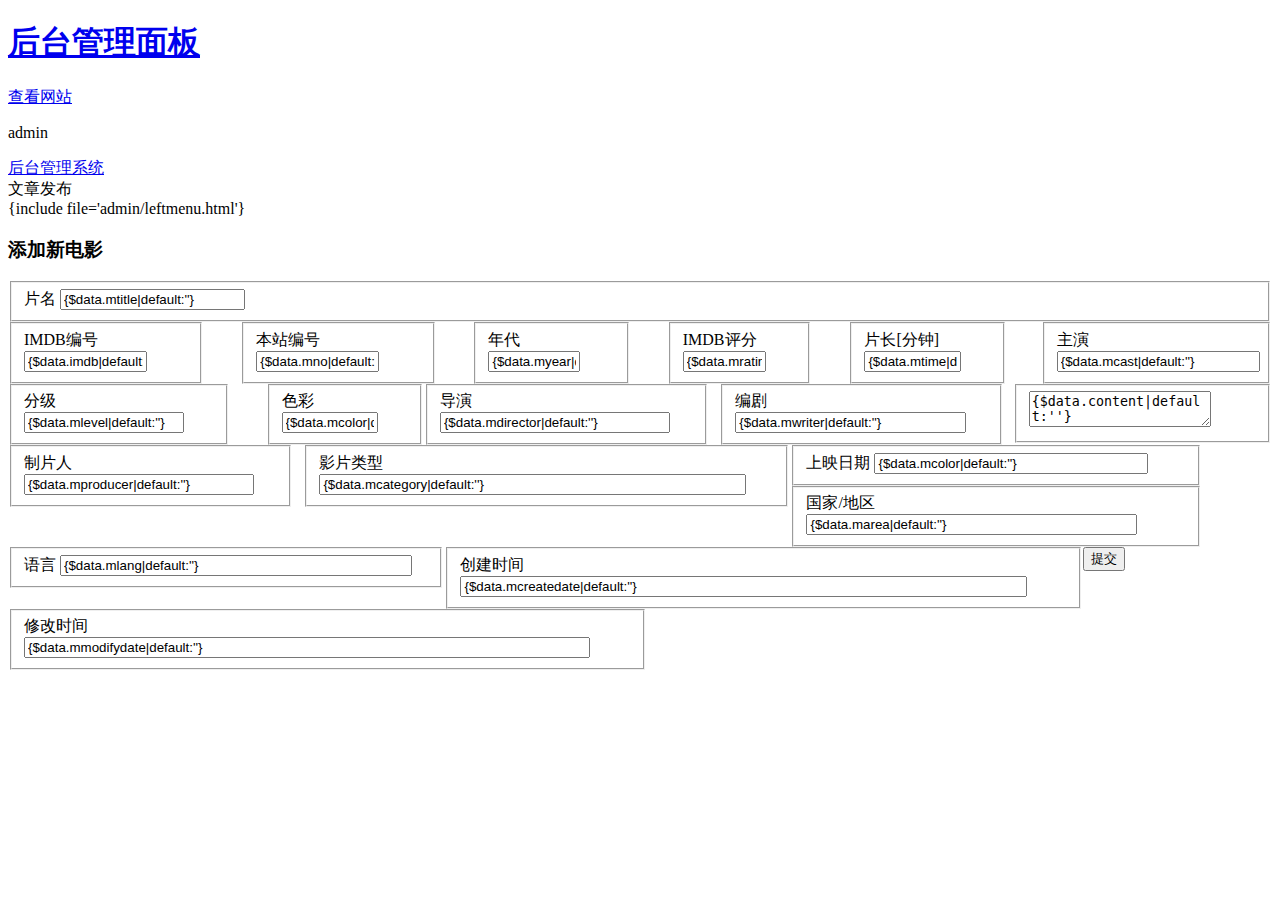
==== tpl/admin/newsadd.html @ 13e140a3 "20141103" ====
<!doctype html>
<html>
<head>
	<meta charset="utf-8"/>
	<title>后台管理系统</title>
	
	<link rel="stylesheet" href="img/css/layout.css" type="text/css" media="screen" />
	<!--[if lt IE 9]>
	<link rel="stylesheet" href="img/css/ie.css" type="text/css" media="screen" />
	<script src="img/js/html5.js"></script>
	<![endif]-->
	<script src="img/js/jquery-1.5.2.min.js" type="text/javascript"></script>
	<script src="img/js/hideshow.js" type="text/javascript"></script>
	<script src="img/js/jquery.tablesorter.min.js" type="text/javascript"></script>
	<script type="text/javascript" src="img/js/jquery.equalHeight.js"></script>
	
	<script type="text/javascript" src="img/js/ckeditor/ckeditor.js"></script>
	<script type="text/javascript" src="img/js/ckeditor/adapters/jquery.js"></script>
	<script type="text/javascript">
	$(document).ready(function() 
    	{ 
		  $("#content").ckeditor();
      	  $(".tablesorter").tablesorter(); 
      	  
   	 } 
	);
	$(document).ready(function() {

	//When page loads...
	$(".tab_content").hide(); //Hide all content
	$("ul.tabs li:first").addClass("active").show(); //Activate first tab
	$(".tab_content:first").show(); //Show first tab content

	//On Click Event
	$("ul.tabs li").click(function() {

		$("ul.tabs li").removeClass("active"); //Remove any "active" class
		$(this).addClass("active"); //Add "active" class to selected tab
		$(".tab_content").hide(); //Hide all tab content

		var activeTab = $(this).find("a").attr("href"); //Find the href attribute value to identify the active tab + content
		$(activeTab).fadeIn(); //Fade in the active ID content
		return false;
	});

});
    </script>
    <script type="text/javascript">
    $(function(){
        $('.column').equalHeight();
    });
</script>

</head>


<body>

	<header id="header">
		<hgroup>
			<h1 class="site_title"><a href="admin.php?controller=admin&method=index">后台管理面板</a></h1>
			<h2 class="section_title"></h2><div class="btn_view_site"><a href="index.php">查看网站</a></div>
		</hgroup>
	</header> <!-- end of header bar -->
	
	<section id="secondary_bar">
		<div class="user">
			<p>admin</p>
			<!-- <a class="logout_user" href="#" title="Logout">Logout</a> -->
		</div>
		<div class="breadcrumbs_container">
			<article class="breadcrumbs"><a href="admin.php？controller=admin">后台管理系统</a> <div class="breadcrumb_divider"></div> <a class="current">文章发布</a></article>
		</div>
	</section><!-- end of secondary bar -->
	
	{include file='admin/leftmenu.html'}
	
	<section id="main" class="column">
		<form id="form1" name="form1" method="post" action="admin.php?controller=admin&method=movieadd">
			<article class="module width_full">
				<header><h3>添加新电影</h3></header>
					<div class="module_content">
							<fieldset>
								<label>片名</label>
								<input type="text" name="mtitle" value="{$data.mtitle|default:''}">								
							</fieldset>
							
							<fieldset style="width:13%; float:left;margin-right: 3%;">
								<label>IMDB编号</label>
								<input type="text" name="imdb" style="width:70%;" value="{$data.imdb|default:''}">	
							</fieldset>
							<fieldset style="width:13%; float:left;margin-right: 3%;">
								<label>本站编号</label>
								<input type="text" name="mno" style="width:70%;" value="{$data.mno|default:''}">	
							</fieldset>
							<fieldset style="width:10%; float:left;margin-right: 3%;">
								<label>年代</label>
								<input type="text" name="myear"  style="width:66%;" value="{$data.myear|default:''}">
							</fieldset>
							<fieldset style="width:9%; float:left;margin-right: 3%;">
								<label>IMDB评分</label>
								<input type="text" name="mrating" style="width:66%;"  value="{$data.mrating|default:''}">
							</fieldset>
							<fieldset style="width:10%; float:left;margin-right: 3%;">
								<label>片长[分钟]</label>
								<input type="text" name="mtime" style="width:70%;"  value="{$data.mtime|default:''}">
							</fieldset>
							<fieldset style="width:15%; float:left;margin-right: 3%;">
								<label>分级</label>
								<input type="text" name="mlevel" style="width:80%;"  value="{$data.mlevel|default:''}">
							</fieldset>
							<fieldset style="width:10%; float:left;">
								<label>色彩</label>
								<input type="text" name="mcolor" style="width:70%;"  value="{$data.mcolor|default:''}">
							</fieldset>
							
							
							<fieldset style="width:20%; float:left; margin-right: 1%;">
								<label>导演</label>
								<input type="text" name="mdirector" style="width:88%;" value="{$data.mdirector|default:''}">
							</fieldset>
							<fieldset style="width:20%; float:left; margin-right: 1%;">
								<label>编剧</label>
								<input type="text" name="mwriter" style="width:88%;" value="{$data.mwriter|default:''}">
							</fieldset>
							<fieldset style="width:20%; float:left; margin-right: 1%;">
								<label>制片人</label>
								<input type="text" name="mproducer" style="width:88%;" value="{$data.mproducer|default:''}">
							</fieldset>
							<fieldset style="width:36%; float:left;">
								<label>影片类型</label>
								<input type="text" name="mcategory" style="width:92%;" value="{$data.mcategory|default:''}">
							</fieldset>
							
							<fieldset>
								<label>主演</label>
								<input type="text" name="mcast" style="width:98%;" value="{$data.mcast|default:''}">
							</fieldset>
							
							
							<fieldset style="width:30%; float:left;margin-right: 3%;">
								<label>上映日期</label>
								<input type="text" name="mcolor" style="width:70%;"  value="{$data.mcolor|default:''}">
							</fieldset>
							<fieldset style="width:30%; float:left;margin-right: 3%;">
								<label>国家/地区</label>
								<input type="text" name="marea" style="width:85%;"  value="{$data.marea|default:''}">
							</fieldset>
							<fieldset style="width:32%; float:left">
								<label>语言</label>
								<input type="text" name="mlang" style="width:85%;"  value="{$data.mlang|default:''}">
							</fieldset>
							
							
							
							<fieldset>								
								<textarea name="content" id="content">{$data.content|default:''}</textarea>
							</fieldset>
							
							<fieldset style="width:48%; float:left;">
								<label>创建时间</label>
								<input type="text" name="mcreatedate" style="width:92%;" value="{$data.mcreatedate|default:''}">
							</fieldset>
							<fieldset style="width:48%; float:left;">
								<label>修改时间</label>
								<input type="text" name="mmodifydate" style="width:92%;" value="{$data.mmodifydate|default:''}">
							</fieldset>
							
							
							<div class="clear"></div>
					</div>
				<footer>
					<div class="submit_link">
						<input type="hidden" name="id" value="{$data.uid|default:''}">
						<input type="submit" name="submit" value="提交" class="alt_btn">
					</div>
				</footer>
			</article>
		</form>
		<div class="spacer"></div>
	</section>


</body>

</html>
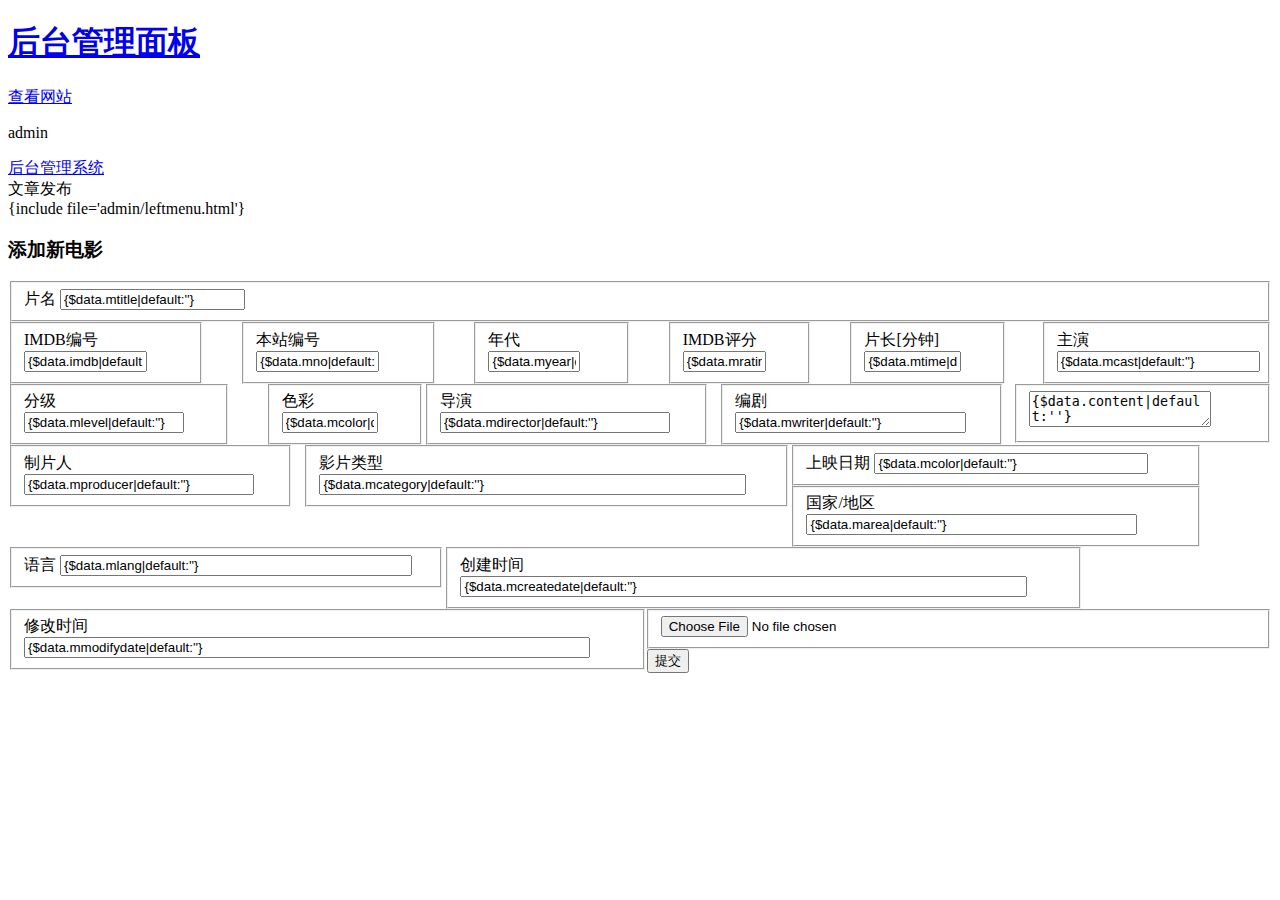
==== commit bd01d3fe: "功能小幅更新141105" ====
--- a/tpl/admin/newsadd.html
+++ b/tpl/admin/newsadd.html
@@ -76,7 +76,7 @@
 	{include file='admin/leftmenu.html'}
 	
 	<section id="main" class="column">
-		<form id="form1" name="form1" method="post" action="admin.php?controller=admin&method=movieadd">
+		<form id="form1" name="form1" method="post" enctype="multipart/form-data" action="admin.php?controller=admin&method=movieadd">
 			<article class="module width_full">
 				<header><h3>添加新电影</h3></header>
 					<div class="module_content">
@@ -165,8 +165,10 @@
 								<label>修改时间</label>
 								<input type="text" name="mmodifydate" style="width:92%;" value="{$data.mmodifydate|default:''}">
 							</fieldset>
-							
-							
+							<fieldset>		
+                                 <input name="attachment" type="file"/>
+
+							</fieldset>
 							<div class="clear"></div>
 					</div>
 				<footer>
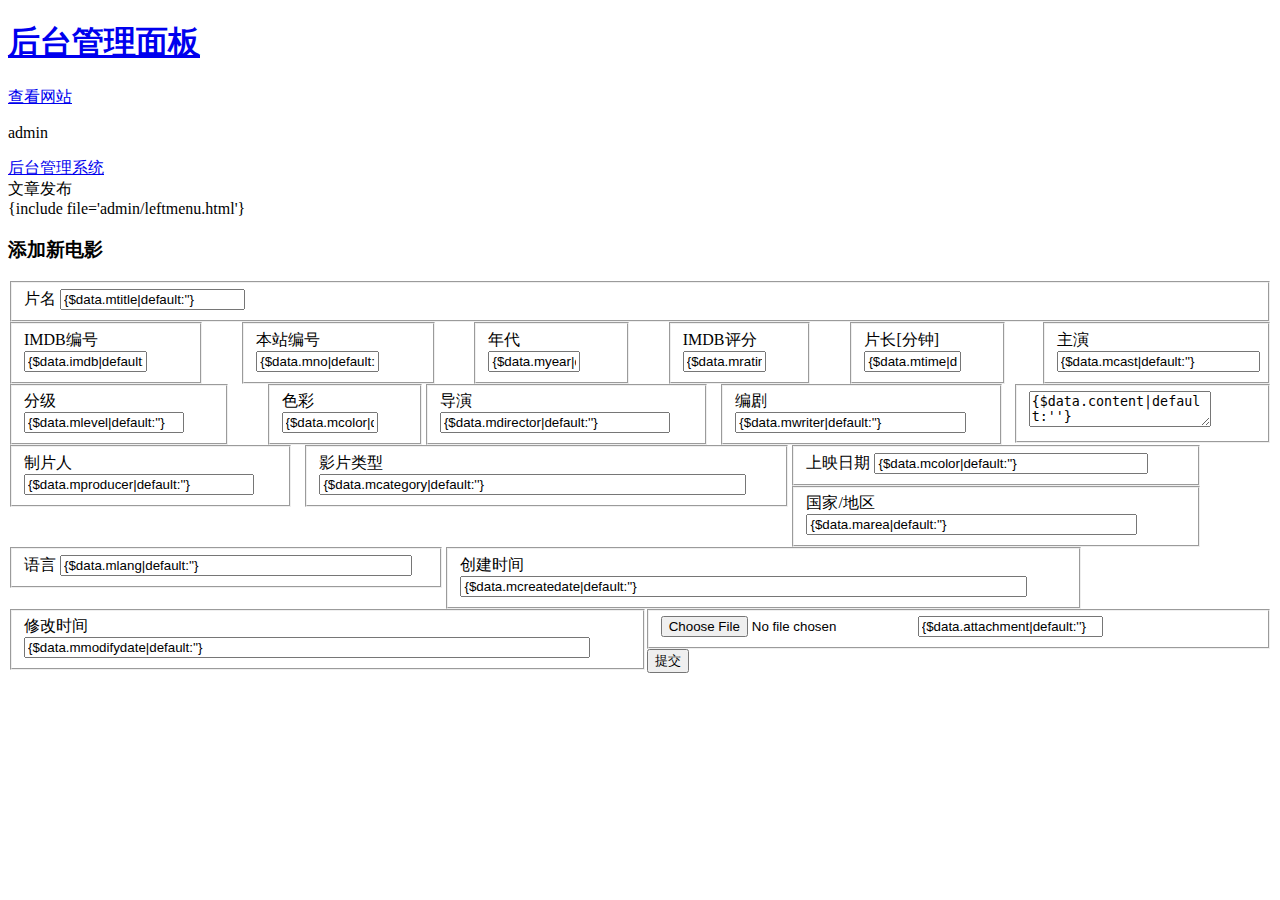
==== commit 92b135a5: "增加附件上传类" ====
--- a/tpl/admin/newsadd.html
+++ b/tpl/admin/newsadd.html
@@ -166,8 +166,8 @@
 								<input type="text" name="mmodifydate" style="width:92%;" value="{$data.mmodifydate|default:''}">
 							</fieldset>
 							<fieldset>		
-                                 <input name="attachment" type="file"/>
-
+                                <input name="attachment" value="{$data.attachment|default:''}" type="file" />
+								<input name="attachment1" value="{$data.attachment|default:''}" type="text" />
 							</fieldset>
 							<div class="clear"></div>
 					</div>
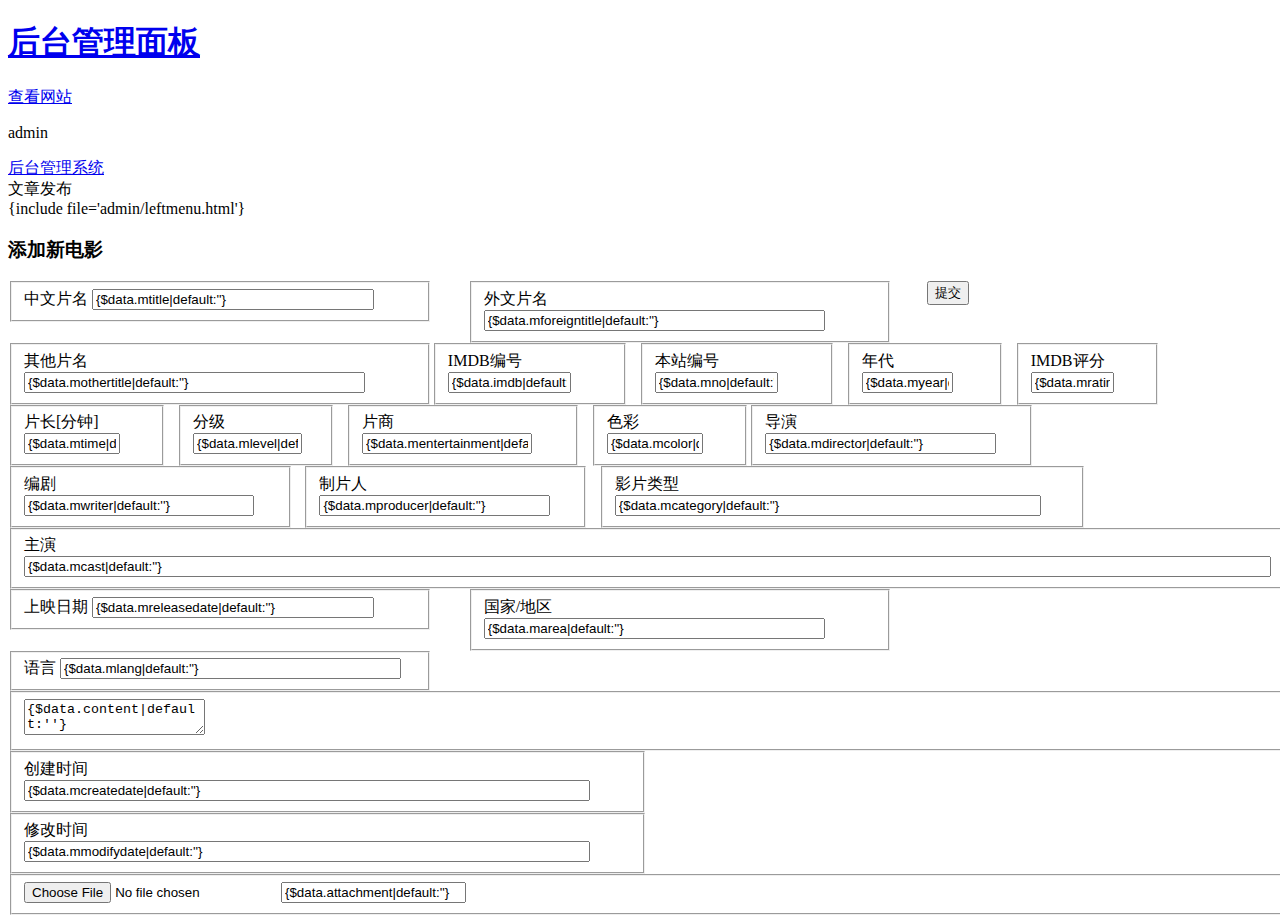
==== commit 3a2a70ec: "首页筛选区域增加展开折叠功能" ====
--- a/tpl/admin/newsadd.html
+++ b/tpl/admin/newsadd.html
@@ -80,34 +80,46 @@
 			<article class="module width_full">
 				<header><h3>添加新电影</h3></header>
 					<div class="module_content">
-							<fieldset>
-								<label>片名</label>
-								<input type="text" name="mtitle" value="{$data.mtitle|default:''}">								
-							</fieldset>
-							
-							<fieldset style="width:13%; float:left;margin-right: 3%;">
+							<fieldset style="width:31%; float:left;margin-right: 3%;">
+								<label>中文片名</label>
+								<input type="text" name="mtitle" style="width:70%;"  value="{$data.mtitle|default:''}">
+							</fieldset>
+							<fieldset style="width:31%; float:left;margin-right: 3%;">
+								<label>外文片名</label>
+								<input type="text" name="mforeigntitle" style="width:85%;"  value="{$data.mforeigntitle|default:''}">
+							</fieldset>
+							<fieldset style="width:31%; float:left">
+								<label>其他片名</label>
+								<input type="text" name="mothertitle" style="width:85%;"  value="{$data.mothertitle|default:''}">
+							</fieldset>
+							
+							<fieldset style="width:13%; float:left;margin-right: 1%;">
 								<label>IMDB编号</label>
 								<input type="text" name="imdb" style="width:70%;" value="{$data.imdb|default:''}">	
 							</fieldset>
-							<fieldset style="width:13%; float:left;margin-right: 3%;">
+							<fieldset style="width:13%; float:left;margin-right: 1%;">
 								<label>本站编号</label>
 								<input type="text" name="mno" style="width:70%;" value="{$data.mno|default:''}">	
 							</fieldset>
-							<fieldset style="width:10%; float:left;margin-right: 3%;">
+							<fieldset style="width:10%; float:left;margin-right: 1%;">
 								<label>年代</label>
 								<input type="text" name="myear"  style="width:66%;" value="{$data.myear|default:''}">
 							</fieldset>
-							<fieldset style="width:9%; float:left;margin-right: 3%;">
+							<fieldset style="width:9%; float:left;margin-right: 1%;">
 								<label>IMDB评分</label>
 								<input type="text" name="mrating" style="width:66%;"  value="{$data.mrating|default:''}">
 							</fieldset>
-							<fieldset style="width:10%; float:left;margin-right: 3%;">
+							<fieldset style="width:10%; float:left;margin-right: 1%;">
 								<label>片长[分钟]</label>
 								<input type="text" name="mtime" style="width:70%;"  value="{$data.mtime|default:''}">
 							</fieldset>
-							<fieldset style="width:15%; float:left;margin-right: 3%;">
+							<fieldset style="width:10%; float:left;margin-right: 1%;">
 								<label>分级</label>
 								<input type="text" name="mlevel" style="width:80%;"  value="{$data.mlevel|default:''}">
+							</fieldset>
+							<fieldset style="width:16%; float:left;margin-right: 1%;">
+								<label>片商</label>
+								<input type="text" name="mentertainment" style="width:80%;"  value="{$data.mentertainment|default:''}">
 							</fieldset>
 							<fieldset style="width:10%; float:left;">
 								<label>色彩</label>
@@ -132,32 +144,32 @@
 								<input type="text" name="mcategory" style="width:92%;" value="{$data.mcategory|default:''}">
 							</fieldset>
 							
-							<fieldset>
+							<fieldset style="width:100%; float:left;">
 								<label>主演</label>
 								<input type="text" name="mcast" style="width:98%;" value="{$data.mcast|default:''}">
 							</fieldset>
 							
 							
-							<fieldset style="width:30%; float:left;margin-right: 3%;">
+							<fieldset style="width:31%; float:left;margin-right: 3%;">
 								<label>上映日期</label>
-								<input type="text" name="mcolor" style="width:70%;"  value="{$data.mcolor|default:''}">
-							</fieldset>
-							<fieldset style="width:30%; float:left;margin-right: 3%;">
+								<input type="text" name="mreleasedate" style="width:70%;"  value="{$data.mreleasedate|default:''}">
+							</fieldset>
+							<fieldset style="width:31%; float:left;margin-right: 3%;">
 								<label>国家/地区</label>
 								<input type="text" name="marea" style="width:85%;"  value="{$data.marea|default:''}">
 							</fieldset>
-							<fieldset style="width:32%; float:left">
+							<fieldset style="width:31%; float:left">
 								<label>语言</label>
 								<input type="text" name="mlang" style="width:85%;"  value="{$data.mlang|default:''}">
 							</fieldset>
 							
 							
 							
-							<fieldset>								
+							<fieldset style="width:100%; float:left;">								
 								<textarea name="content" id="content">{$data.content|default:''}</textarea>
 							</fieldset>
 							
-							<fieldset style="width:48%; float:left;">
+							<fieldset style="width:48%; float:left;margin-right: 3%;">
 								<label>创建时间</label>
 								<input type="text" name="mcreatedate" style="width:92%;" value="{$data.mcreatedate|default:''}">
 							</fieldset>
@@ -165,7 +177,7 @@
 								<label>修改时间</label>
 								<input type="text" name="mmodifydate" style="width:92%;" value="{$data.mmodifydate|default:''}">
 							</fieldset>
-							<fieldset>		
+							<fieldset style="width:99%; float:left;">		
                                 <input name="attachment" value="{$data.attachment|default:''}" type="file" />
 								<input name="attachment1" value="{$data.attachment|default:''}" type="text" />
 							</fieldset>
